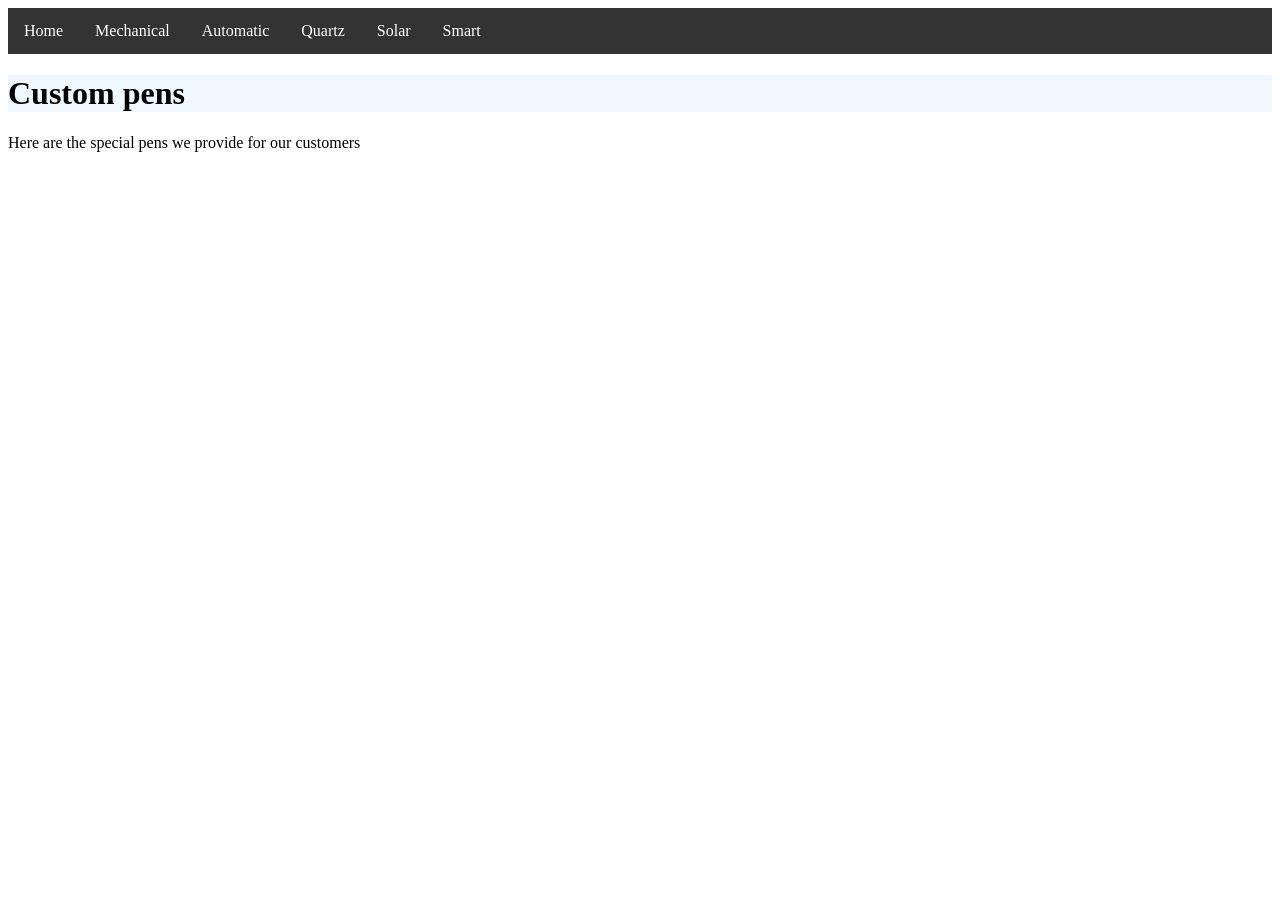
==== Watches/automatic.html @ 51ae69a2 "test changes" ====
<!DOCTYPE html>
<html>
    <head>
        <link rel="Stylesheet" href="main.css">
        <title>Chronos Vault | Automatic Watches</title>
    </head>

    <body>
        <ul>
            <li><a href="index.html">Home</a></li>
            <li><a href="mechanical.html">Mechanical</a></li>
            <li><a href="automatic.html">Automatic</a></li>
            <li><a href="quartz.html">Quartz</a></li>
            <li><a href="solar.html">Solar</a></li>
            <li><a href="smart.html">Smart</a></li>
        </ul>
        <h1>Custom pens</h1>
        <p>Here are the special pens we provide for our customers</p>

    </body>


</html>
---- Watches/main.css ----
h1 { 
    background-color: aliceblue;
}
ul {
  list-style-type: none;
  margin: 0;
  padding: 0;
  background-color: #333333;
  display: flex;
}

ul li a {
  display: block;
  color: white;
  padding: 14px 16px;
  text-decoration: none;
}

ul li a:hover {
  background-color: #111111;
}
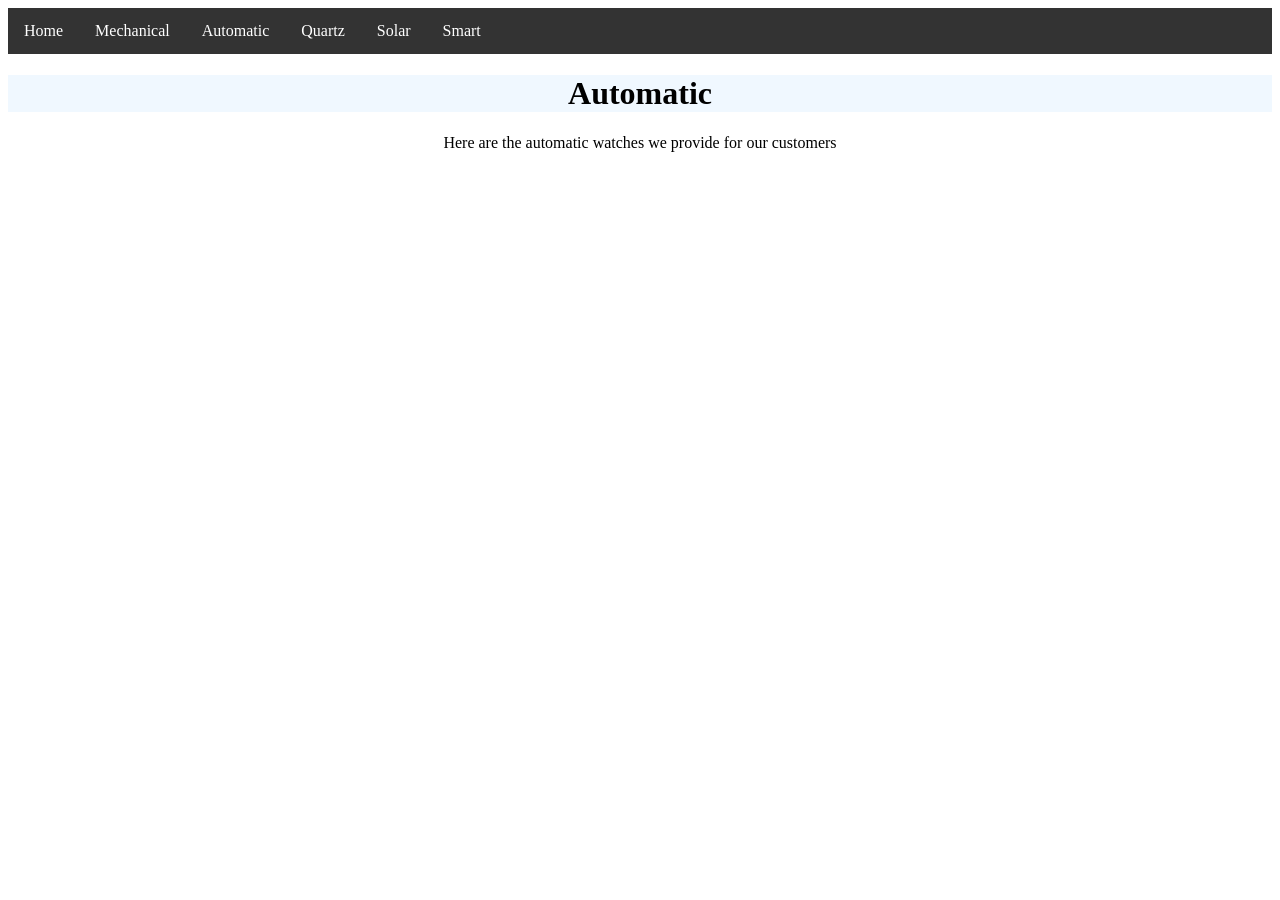
==== commit 9a42e2e9: "test changes: updated my main css, added new pages to my website and added images to neary every pag" ====
--- a/Watches/automatic.html
+++ b/Watches/automatic.html
@@ -14,8 +14,8 @@
             <li><a href="solar.html">Solar</a></li>
             <li><a href="smart.html">Smart</a></li>
         </ul>
-        <h1>Custom pens</h1>
-        <p>Here are the special pens we provide for our customers</p>
+        <h1>Automatic</h1>
+        <p>Here are the automatic watches we provide for our customers</p>
 
     </body>
 
--- a/Watches/main.css
+++ b/Watches/main.css
@@ -18,4 +18,32 @@
 
 ul li a:hover {
   background-color: #111111;
+}
+p{
+  text-align: center;
+}
+h1{
+  text-align: center;
+}
+img{
+  width: 190px;
+ 
+}
+.container {
+  display: grid;
+  grid-template-columns: auto auto auto;
+  padding: 5px;
+}
+.container div {
+  background-color: #f1f1f1;
+  border: 1px solid black;
+  padding: 5px;
+  font-size: 30px;
+  text-align: center;
+}
+.container a {
+  display: block;
+  color: rgb(0, 0, 0);
+  padding: 14px 16px;
+  text-decoration: none;
 }
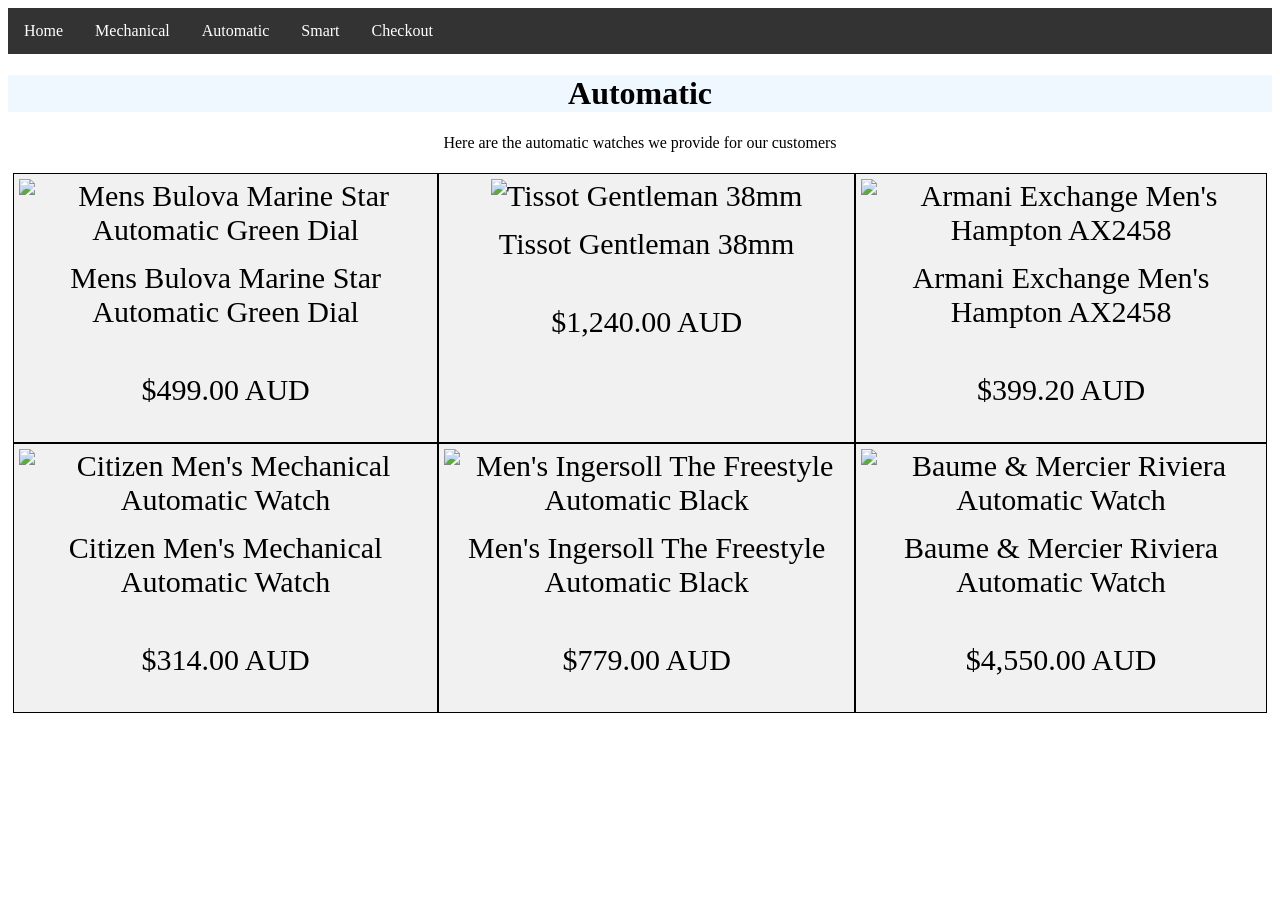
==== commit be4ee9fd: "updated pages" ====
--- a/Watches/automatic.html
+++ b/Watches/automatic.html
@@ -10,12 +10,45 @@
             <li><a href="index.html">Home</a></li>
             <li><a href="mechanical.html">Mechanical</a></li>
             <li><a href="automatic.html">Automatic</a></li>
-            <li><a href="quartz.html">Quartz</a></li>
-            <li><a href="solar.html">Solar</a></li>
             <li><a href="smart.html">Smart</a></li>
+            <li><a href="checkout.html">Checkout</a></li>
         </ul>
         <h1>Automatic</h1>
         <p>Here are the automatic watches we provide for our customers</p>
+    <p>
+        <div class="container">
+           <div class="product">
+            <img src="https://encrypted-tbn1.gstatic.com/shopping?q=tbn:ANd9GcToMuGkqZRcksckGJh9FAtKl4tczMo4m21bG6dORiFXJXNMTOHls3iPeJHcstwwbK8b9rSnZxM1FCO-1QqD9JoIZoOoZ2wQYrAH3kK3Bm1wxskYgUD4mAqteQ" alt="Mens Bulova Marine Star Automatic Green Dial">
+            <a>Mens Bulova Marine Star Automatic Green Dial</a>
+            <p>$499.00 AUD</p>
+            </div>
+            <div class="product">
+            <img src="https://encrypted-tbn3.gstatic.com/shopping?q=tbn:ANd9GcSCgoty7UJG-sBNgo9OtCxA5ZDU38rJmKOrYp6RUlM3qth5Vm76bFWEAFGHdG1zjpeGpFPb8DhzIswB-yXqMQ1yklLqKTlp97e9rWL-3fY0q16e9FBEIZ-_Bg"alt="Tissot Gentleman 38mm">
+            <a>Tissot Gentleman 38mm</a>
+             <p>$1,240.00 AUD</p>
+            </div>
+            <div class="product">
+            <img src="https://encrypted-tbn3.gstatic.com/shopping?q=tbn:ANd9GcQjK6N3MJEhElVnyg6LWc0UDzskjaXqmd_s0sQLk8SOJBDtlm-l3dJpZ9R-zDnB8zxEgKoMlPUG3Mh4sYpJSpi7cTd4EmzFHC4N6qYpyQUUG8Sw5fxqNU5q0vw"alt="Armani Exchange Men's Hampton AX2458">
+            <a>Armani Exchange Men's Hampton AX2458</a>
+            <p>$399.20 AUD</p>
+            </div>
+            <div class="product">
+            <img src="https://encrypted-tbn3.gstatic.com/shopping?q=tbn:ANd9GcSZ12SCAwb_2NBgltP6gsFcXXnk7oLb_dWKhCmaxzRJQscQjvocGTaVaCjv3S5Vkj2V1BORtLX0R8-lB6rACokyQG3of1ClBCD6xHbTitpT61lfowRHEYqGnuY"alt="Citizen Men's Mechanical Automatic Watch">
+            <a>Citizen Men's Mechanical Automatic Watch</a>
+            <p>$314.00 AUD</p>
+            </div>
+            <div class="product">
+            <img src="https://encrypted-tbn3.gstatic.com/shopping?q=tbn:ANd9GcRMU5RRe9_g0Kz17ZOAIedbWpHlSaYC932nmDyo2pf_GdLFMjKThXliUXHpY1Fxeoqxzo6j_MuOYRmz3lyfuhnoao1IffbBB7o35otJOM6H_5Z6PAB_IGODxD8"alt="Men's Ingersoll The Freestyle Automatic Black">
+            <a>Men's Ingersoll The Freestyle Automatic Black</a>
+            <p>$779.00 AUD</p>
+            </div>
+            <div class="product">
+            <img src="https://encrypted-tbn3.gstatic.com/shopping?q=tbn:ANd9GcTnXLvlwt58sj_s3U2NLony6djgZgpJlWHXTBt4GRS6FesPQtvwdqvHThuNfRecxaNIIj0h5gF6s7s0W-DE-OOZnxW9-UWt"alt="Baume & Mercier Riviera Automatic Watch">
+            <a>Baume & Mercier Riviera Automatic Watch</a>
+            <p>$4,550.00 AUD</p>
+            </div>
+        </div>
+    </p>
 
     </body>
 
